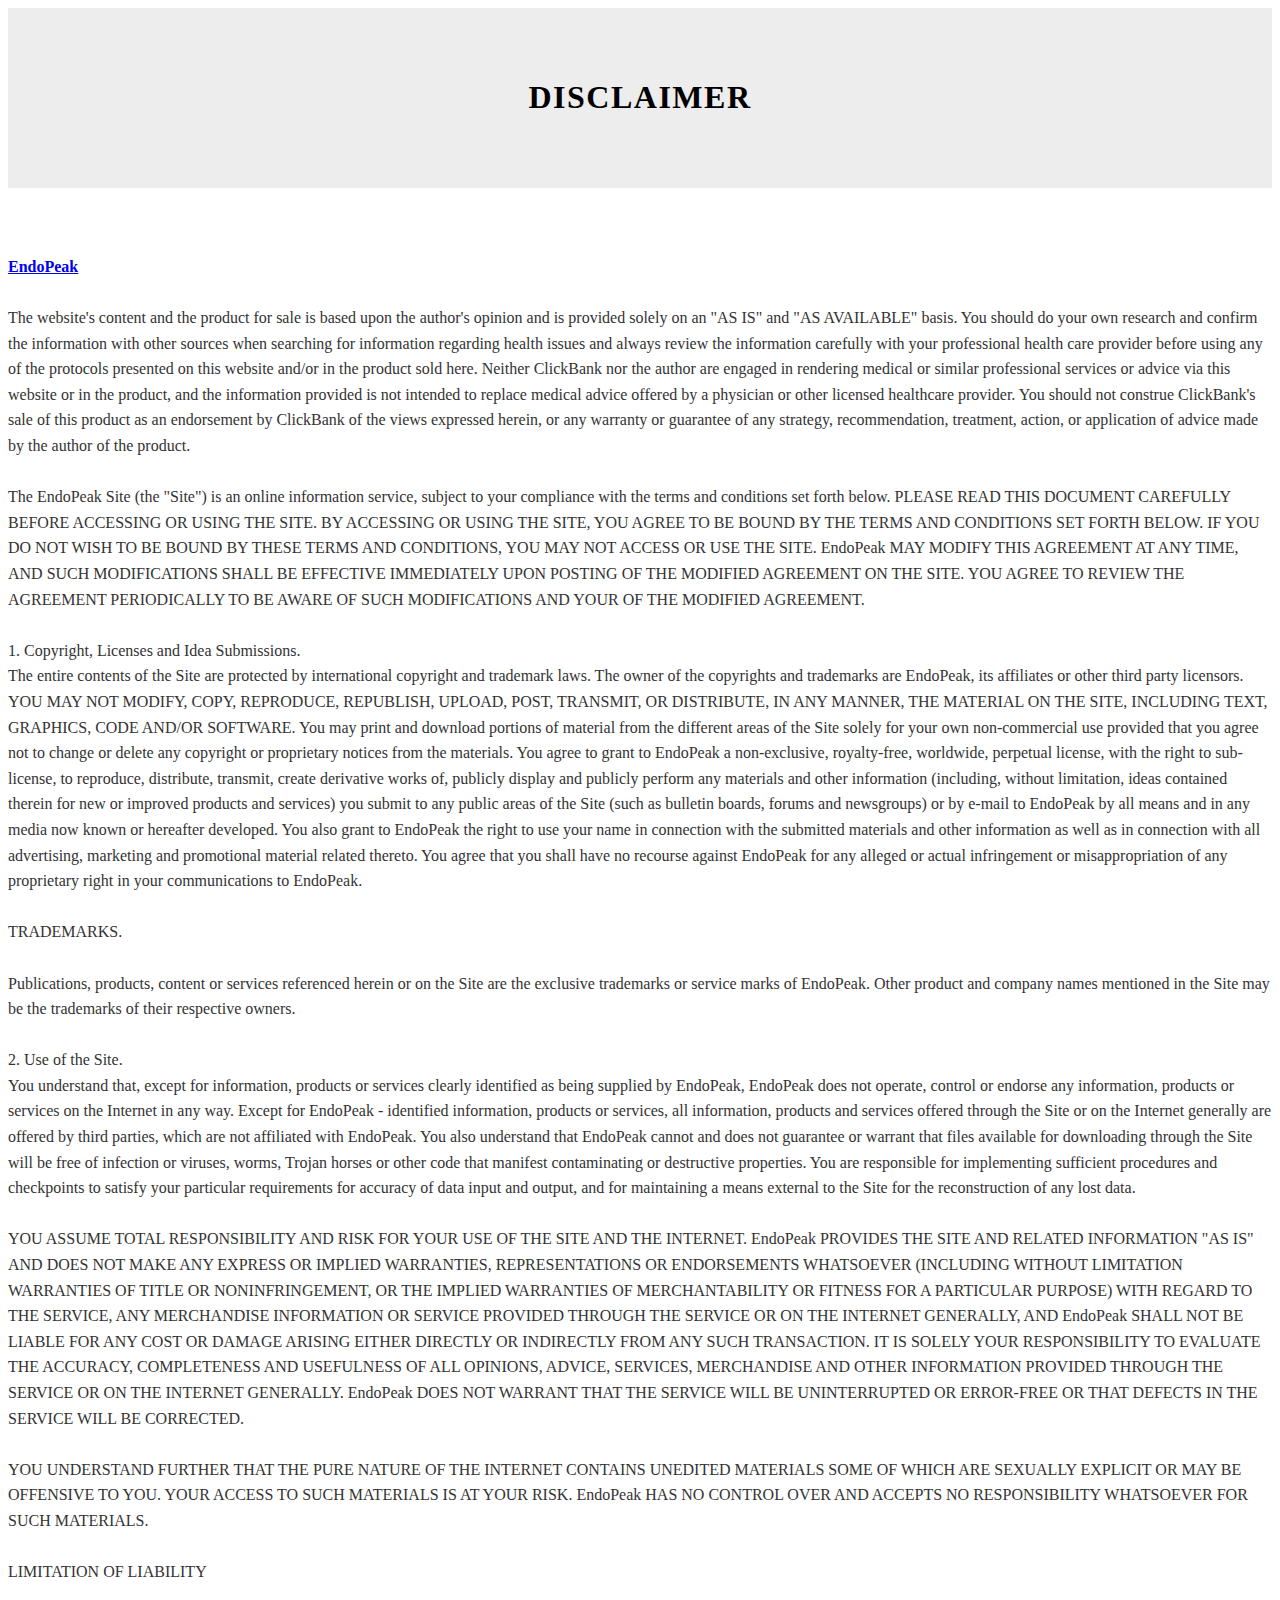
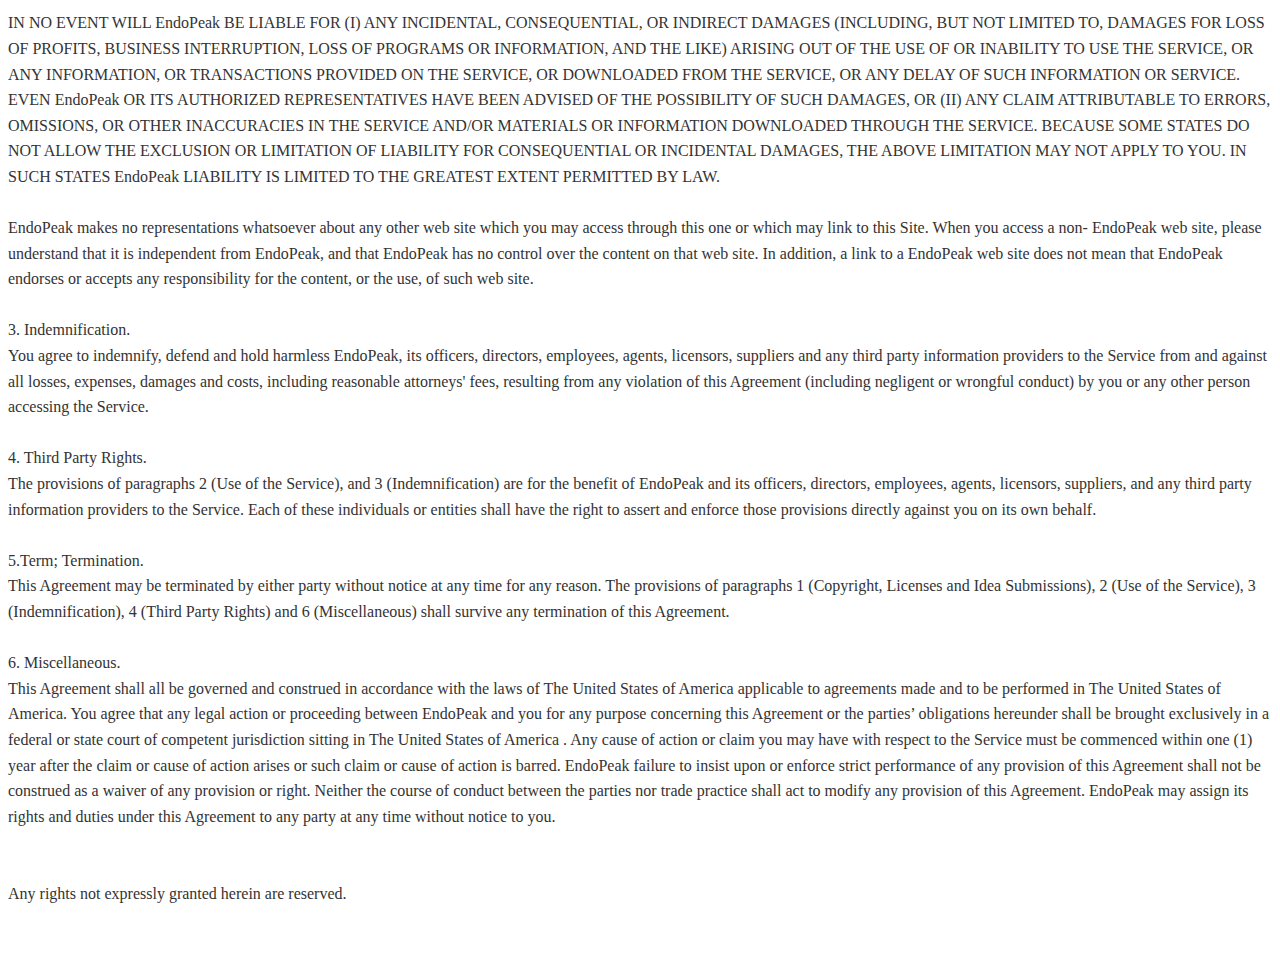
==== disclaimer.html @ c0901c52 "Template-2" ====
<!DOCTYPE html>
<html>
<head>
    <meta charset="UTF-8">
    <meta http-equiv="X-UA-Compatible" content="IE=edge">
    <meta name="viewport" content="width=device-width, initial-scale=1, minimum-scale=1">
    <title>Disclaimer</title>
    <link rel="stylesheet" href="assets/bootstrap/css/bootstrap.min.css">
    <link rel="stylesheet" href="https://fonts.googleapis.com/css?family=Jost:100,200,300,400,500,600,700,800,900,100i,200i,300i,400i,500i,600i,700i,800i,900i&display=swap">
    <style>
        .title-section {
            background-color: #ededed;
            padding: 50px 0;
            text-align: center;
        }
        .title-section h1 {
            font-weight: bold;
            letter-spacing: 1.5px;
        }
        .content-section {
            padding: 50px 0;
        }
        .content-section p {
            line-height: 1.6;
            color: #333;
        }
    </style>
</head>
<body>
    <section class="title-section">
        <div class="container">
            <div class="row justify-content-center">
                <div class="col-md-12 col-lg-12">
                    <h1 class="mbr-section-title mbr-fonts-style mb-4 display-2">DISCLAIMER</h1>
                </div>
            </div>
        </div>
    </section>
    <section class="content-section">
        <div class="container">
            <div class="row justify-content-center">
                <div class="col-md-12 col-lg-10">
                   
                


                    <p><a href="https://endopeaksus.com" class="text-primary"><strong>EndoPeak</strong></a><br><br>The website's content and the product for sale is based upon the author's opinion and is provided solely on an "AS IS" and "AS AVAILABLE" basis. You should do your own research and confirm the information with other sources when searching for information regarding health issues and always review the information carefully with your professional health care provider before using any of the protocols presented on this website and/or in the product sold here. Neither ClickBank nor the author are engaged in rendering medical or similar professional services or advice via this website or in the product, and the information provided is not intended to replace medical advice offered by a physician or other licensed healthcare provider. You should not construe ClickBank's sale of this product as an endorsement by ClickBank of the views expressed herein, or any warranty or guarantee of any strategy, recommendation, treatment, action, or application of advice made by the author of the product.
                        <br>
                        <br>The EndoPeak Site (the "Site") is an online information service, subject to your compliance with the terms and conditions set forth below. PLEASE READ THIS DOCUMENT CAREFULLY BEFORE ACCESSING OR USING THE SITE. BY ACCESSING OR USING THE SITE, YOU AGREE TO BE BOUND BY THE TERMS AND CONDITIONS SET FORTH BELOW. IF YOU DO NOT WISH TO BE BOUND BY THESE TERMS AND CONDITIONS, YOU MAY NOT ACCESS OR USE THE SITE. EndoPeak MAY MODIFY THIS AGREEMENT AT ANY TIME, AND SUCH MODIFICATIONS SHALL BE EFFECTIVE IMMEDIATELY UPON POSTING OF THE MODIFIED AGREEMENT ON THE SITE. YOU AGREE TO REVIEW THE AGREEMENT PERIODICALLY TO BE AWARE OF SUCH MODIFICATIONS AND YOUR OF THE MODIFIED AGREEMENT.
                        <br>
                        <br>1. Copyright, Licenses and Idea Submissions.
                        <br>The entire contents of the Site are protected by international copyright and trademark laws. The owner of the copyrights and trademarks are EndoPeak, its affiliates or other third party licensors. YOU MAY NOT MODIFY, COPY, REPRODUCE, REPUBLISH, UPLOAD, POST, TRANSMIT, OR DISTRIBUTE, IN ANY MANNER, THE MATERIAL ON THE SITE, INCLUDING TEXT, GRAPHICS, CODE AND/OR SOFTWARE. You may print and download portions of material from the different areas of the Site solely for your own non-commercial use provided that you agree not to change or delete any copyright or proprietary notices from the materials. You agree to grant to EndoPeak a non-exclusive, royalty-free, worldwide, perpetual license, with the right to sub-license, to reproduce, distribute, transmit, create derivative works of, publicly display and publicly perform any materials and other information (including, without limitation, ideas contained therein for new or improved products and services) you submit to any public areas of the Site (such as bulletin boards, forums and newsgroups) or by e-mail to EndoPeak by all means and in any media now known or hereafter developed. You also grant to EndoPeak the right to use your name in connection with the submitted materials and other information as well as in connection with all advertising, marketing and promotional material related thereto. You agree that you shall have no recourse against EndoPeak for any alleged or actual infringement or misappropriation of any proprietary right in your communications to EndoPeak.
                        <br>
                        <br>TRADEMARKS.
                        <br>
                        <br>Publications, products, content or services referenced herein or on the Site are the exclusive trademarks or service marks of EndoPeak. Other product and company names mentioned in the Site may be the trademarks of their respective owners. 
                        <br>
                        <br>2. Use of the Site.
                        <br>You understand that, except for information, products or services clearly identified as being supplied by EndoPeak, EndoPeak does not operate, control or endorse any information, products or services on the Internet in any way. Except for EndoPeak - identified information, products or services, all information, products and services offered through the Site or on the Internet generally are offered by third parties, which are not affiliated with EndoPeak. You also understand that EndoPeak cannot and does not guarantee or warrant that files available for downloading through the Site will be free of infection or viruses, worms, Trojan horses or other code that manifest contaminating or destructive properties. You are responsible for implementing sufficient procedures and checkpoints to satisfy your particular requirements for accuracy of data input and output, and for maintaining a means external to the Site for the reconstruction of any lost data.
                        <br>
                        <br>YOU ASSUME TOTAL RESPONSIBILITY AND RISK FOR YOUR USE OF THE SITE AND THE INTERNET. EndoPeak PROVIDES THE SITE AND RELATED INFORMATION "AS IS" AND DOES NOT MAKE ANY EXPRESS OR IMPLIED WARRANTIES, REPRESENTATIONS OR ENDORSEMENTS WHATSOEVER (INCLUDING WITHOUT LIMITATION WARRANTIES OF TITLE OR NONINFRINGEMENT, OR THE IMPLIED WARRANTIES OF MERCHANTABILITY OR FITNESS FOR A PARTICULAR PURPOSE) WITH REGARD TO THE SERVICE, ANY MERCHANDISE INFORMATION OR SERVICE PROVIDED THROUGH THE SERVICE OR ON THE INTERNET GENERALLY, AND EndoPeak SHALL NOT BE LIABLE FOR ANY COST OR DAMAGE ARISING EITHER DIRECTLY OR INDIRECTLY FROM ANY SUCH TRANSACTION. IT IS SOLELY YOUR RESPONSIBILITY TO EVALUATE THE ACCURACY, COMPLETENESS AND USEFULNESS OF ALL OPINIONS, ADVICE, SERVICES, MERCHANDISE AND OTHER INFORMATION PROVIDED THROUGH THE SERVICE OR ON THE INTERNET GENERALLY. EndoPeak DOES NOT WARRANT THAT THE SERVICE WILL BE UNINTERRUPTED OR ERROR-FREE OR THAT DEFECTS IN THE SERVICE WILL BE CORRECTED. 
                        <br>
                        <br>YOU UNDERSTAND FURTHER THAT THE PURE NATURE OF THE INTERNET CONTAINS UNEDITED MATERIALS SOME OF WHICH ARE SEXUALLY EXPLICIT OR MAY BE OFFENSIVE TO YOU. YOUR ACCESS TO SUCH MATERIALS IS AT YOUR RISK. EndoPeak HAS NO CONTROL OVER AND ACCEPTS NO RESPONSIBILITY WHATSOEVER FOR SUCH MATERIALS.
                        <br>
                        <br>LIMITATION OF LIABILITY
                        <br>
                        <br>IN NO EVENT WILL EndoPeak BE LIABLE FOR (I) ANY INCIDENTAL, CONSEQUENTIAL, OR INDIRECT DAMAGES (INCLUDING, BUT NOT LIMITED TO, DAMAGES FOR LOSS OF PROFITS, BUSINESS INTERRUPTION, LOSS OF PROGRAMS OR INFORMATION, AND THE LIKE) ARISING OUT OF THE USE OF OR INABILITY TO USE THE SERVICE, OR ANY INFORMATION, OR TRANSACTIONS PROVIDED ON THE SERVICE, OR DOWNLOADED FROM THE SERVICE, OR ANY DELAY OF SUCH INFORMATION OR SERVICE. EVEN EndoPeak OR ITS AUTHORIZED REPRESENTATIVES HAVE BEEN ADVISED OF THE POSSIBILITY OF SUCH DAMAGES, OR (II) ANY CLAIM ATTRIBUTABLE TO ERRORS, OMISSIONS, OR OTHER INACCURACIES IN THE SERVICE AND/OR MATERIALS OR INFORMATION DOWNLOADED THROUGH THE SERVICE. BECAUSE SOME STATES DO NOT ALLOW THE EXCLUSION OR LIMITATION OF LIABILITY FOR CONSEQUENTIAL OR INCIDENTAL DAMAGES, THE ABOVE LIMITATION MAY NOT APPLY TO YOU. IN SUCH STATES EndoPeak LIABILITY IS LIMITED TO THE GREATEST EXTENT PERMITTED BY LAW.
                        <br>
                        <br>EndoPeak makes no representations whatsoever about any other web site which you may access through this one or which may link to this Site. When you access a non- EndoPeak web site, please understand that it is independent from EndoPeak, and that EndoPeak has no control over the content on that web site. In addition, a link to a EndoPeak web site does not mean that EndoPeak endorses or accepts any responsibility for the content, or the use, of such web site.
                        <br>
                        <br>3. Indemnification.
                        <br>You agree to indemnify, defend and hold harmless EndoPeak, its officers, directors, employees, agents, licensors, suppliers and any third party information providers to the Service from and against all losses, expenses, damages and costs, including reasonable attorneys' fees, resulting from any violation of this Agreement (including negligent or wrongful conduct) by you or any other person accessing the Service.
                        <br>
                        <br>4. Third Party Rights.
                        <br>The provisions of paragraphs 2 (Use of the Service), and 3 (Indemnification) are for the benefit of EndoPeak and its officers, directors, employees, agents, licensors, suppliers, and any third party information providers to the Service. Each of these individuals or entities shall have the right to assert and enforce those provisions directly against you on its own behalf.
                        <br>
                        <br>5.Term; Termination.
                        <br>This Agreement may be terminated by either party without notice at any time for any reason. The provisions of paragraphs 1 (Copyright, Licenses and Idea Submissions), 2 (Use of the Service), 3 (Indemnification), 4 (Third Party Rights) and 6 (Miscellaneous) shall survive any termination of this Agreement. 
                        <br>
                        <br>6. Miscellaneous.
                        <br>This Agreement shall all be governed and construed in accordance with the laws of The United States of America applicable to agreements made and to be performed in The United States of America. You agree that any legal action or proceeding between EndoPeak and you for any purpose concerning this Agreement or the parties’ obligations hereunder shall be brought exclusively in a federal or state court of competent jurisdiction sitting in The United States of America . Any cause of action or claim you may have with respect to the Service must be commenced within one (1) year after the claim or cause of action arises or such claim or cause of action is barred. EndoPeak failure to insist upon or enforce strict performance of any provision of this Agreement shall not be construed as a waiver of any provision or right. Neither the course of conduct between the parties nor trade practice shall act to modify any provision of this Agreement. EndoPeak may assign its rights and duties under this Agreement to any party at any time without notice to you.
                        <br>
                        <br>
                        <br>Any rights not expressly granted herein are reserved.
                        <br>
                    </p>
                    </div>
                </div>
            </div>
        </section>
    </body>
    </html>
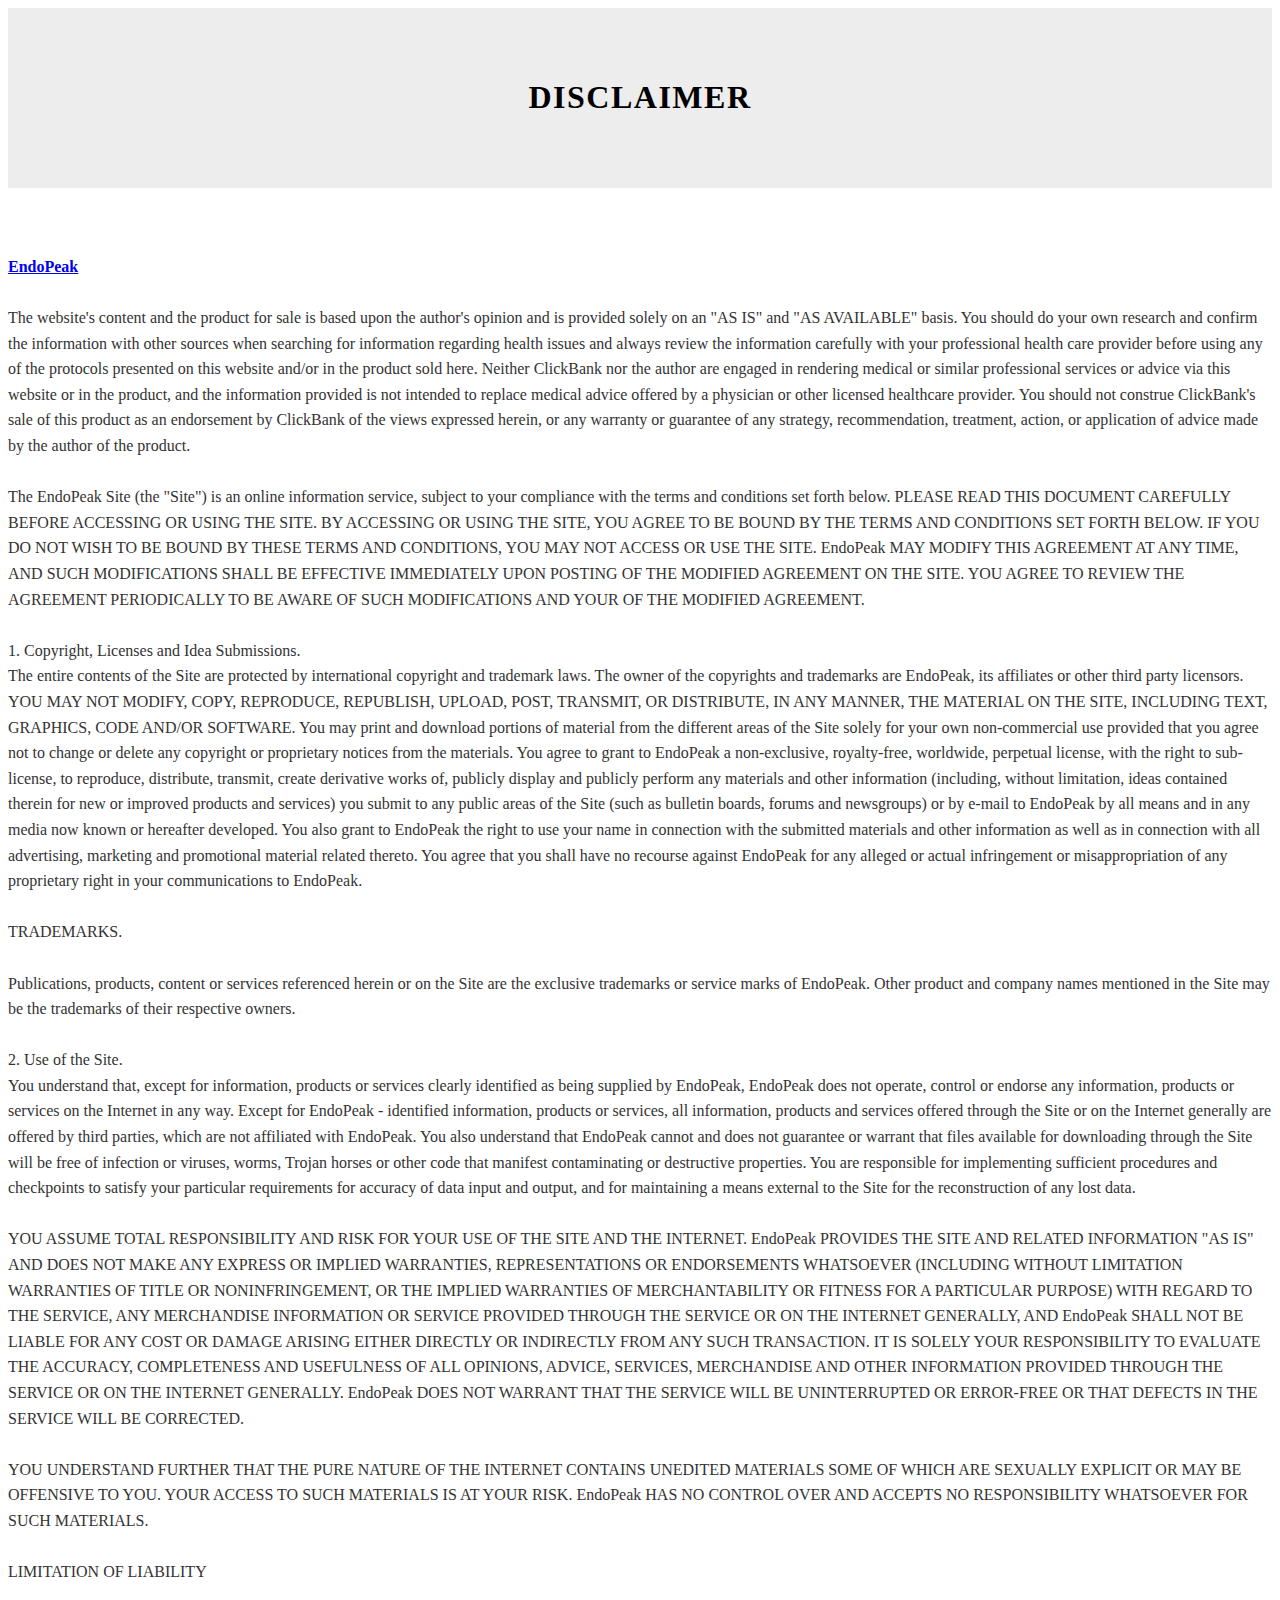
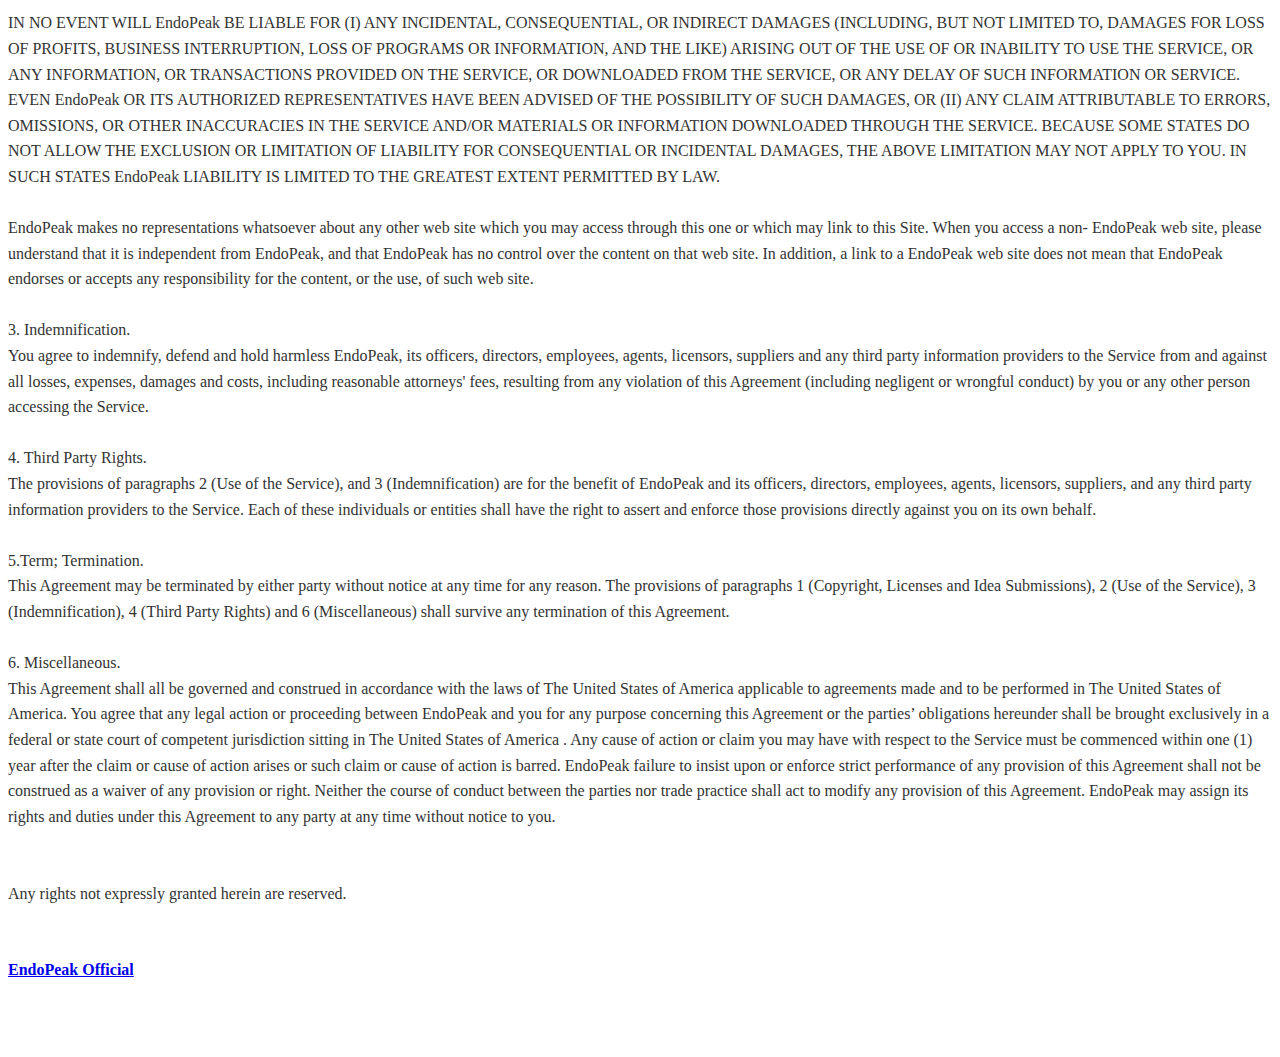
==== commit d9430677: "update file - Template-1" ====
--- a/disclaimer.html
+++ b/disclaimer.html
@@ -44,7 +44,7 @@
                 
 
 
-                    <p><a href="https://endopeaksus.com" class="text-primary"><strong>EndoPeak</strong></a><br><br>The website's content and the product for sale is based upon the author's opinion and is provided solely on an "AS IS" and "AS AVAILABLE" basis. You should do your own research and confirm the information with other sources when searching for information regarding health issues and always review the information carefully with your professional health care provider before using any of the protocols presented on this website and/or in the product sold here. Neither ClickBank nor the author are engaged in rendering medical or similar professional services or advice via this website or in the product, and the information provided is not intended to replace medical advice offered by a physician or other licensed healthcare provider. You should not construe ClickBank's sale of this product as an endorsement by ClickBank of the views expressed herein, or any warranty or guarantee of any strategy, recommendation, treatment, action, or application of advice made by the author of the product.
+                    <p><a href="https://endopeaksus.com/official" class="text-primary"><strong>EndoPeak</strong></a><br><br>The website's content and the product for sale is based upon the author's opinion and is provided solely on an "AS IS" and "AS AVAILABLE" basis. You should do your own research and confirm the information with other sources when searching for information regarding health issues and always review the information carefully with your professional health care provider before using any of the protocols presented on this website and/or in the product sold here. Neither ClickBank nor the author are engaged in rendering medical or similar professional services or advice via this website or in the product, and the information provided is not intended to replace medical advice offered by a physician or other licensed healthcare provider. You should not construe ClickBank's sale of this product as an endorsement by ClickBank of the views expressed herein, or any warranty or guarantee of any strategy, recommendation, treatment, action, or application of advice made by the author of the product.
                         <br>
                         <br>The EndoPeak Site (the "Site") is an online information service, subject to your compliance with the terms and conditions set forth below. PLEASE READ THIS DOCUMENT CAREFULLY BEFORE ACCESSING OR USING THE SITE. BY ACCESSING OR USING THE SITE, YOU AGREE TO BE BOUND BY THE TERMS AND CONDITIONS SET FORTH BELOW. IF YOU DO NOT WISH TO BE BOUND BY THESE TERMS AND CONDITIONS, YOU MAY NOT ACCESS OR USE THE SITE. EndoPeak MAY MODIFY THIS AGREEMENT AT ANY TIME, AND SUCH MODIFICATIONS SHALL BE EFFECTIVE IMMEDIATELY UPON POSTING OF THE MODIFIED AGREEMENT ON THE SITE. YOU AGREE TO REVIEW THE AGREEMENT PERIODICALLY TO BE AWARE OF SUCH MODIFICATIONS AND YOUR OF THE MODIFIED AGREEMENT.
                         <br>
@@ -83,6 +83,9 @@
                         <br>
                         <br>Any rights not expressly granted herein are reserved.
                         <br>
+                        <br>
+                        <br><a href="https://endopeaksus.com/official/official" class="text-primary"><strong>EndoPeak Official</strong></a>
+                        <br>
                     </p>
                     </div>
                 </div>
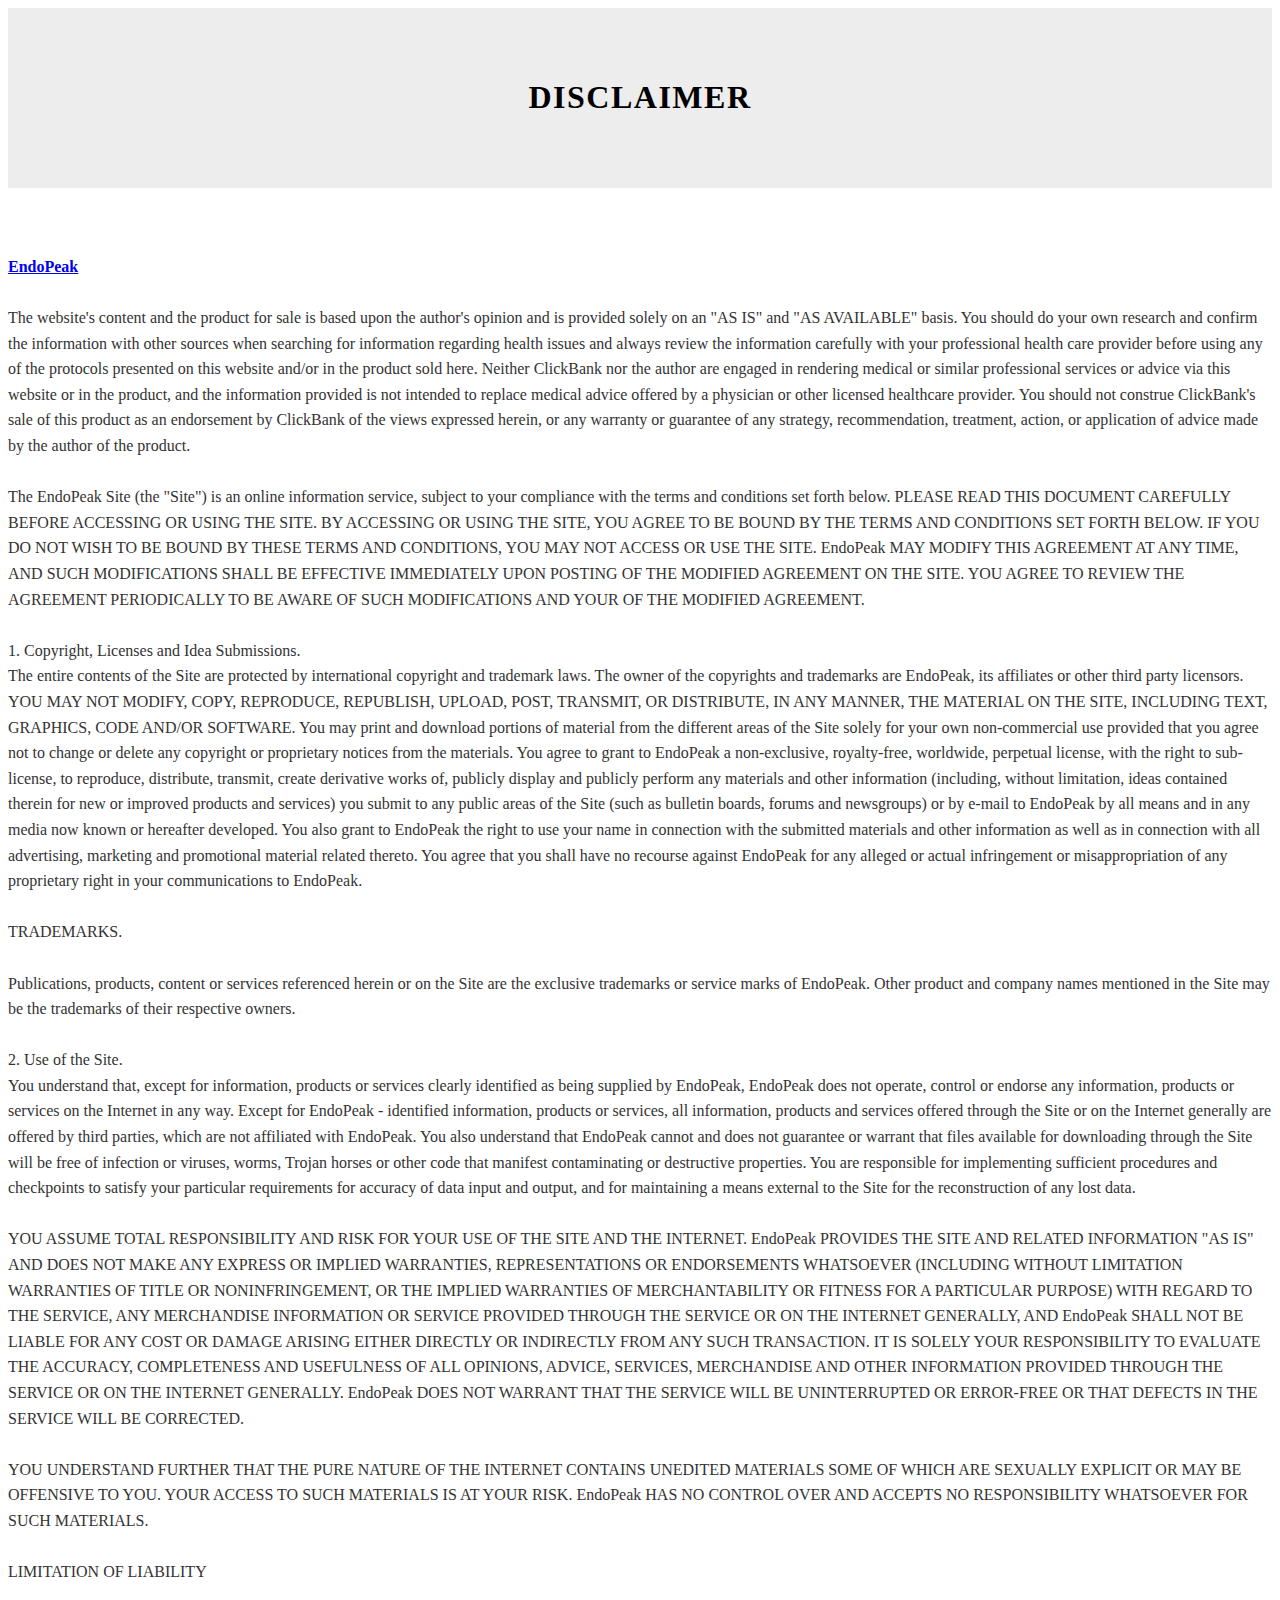
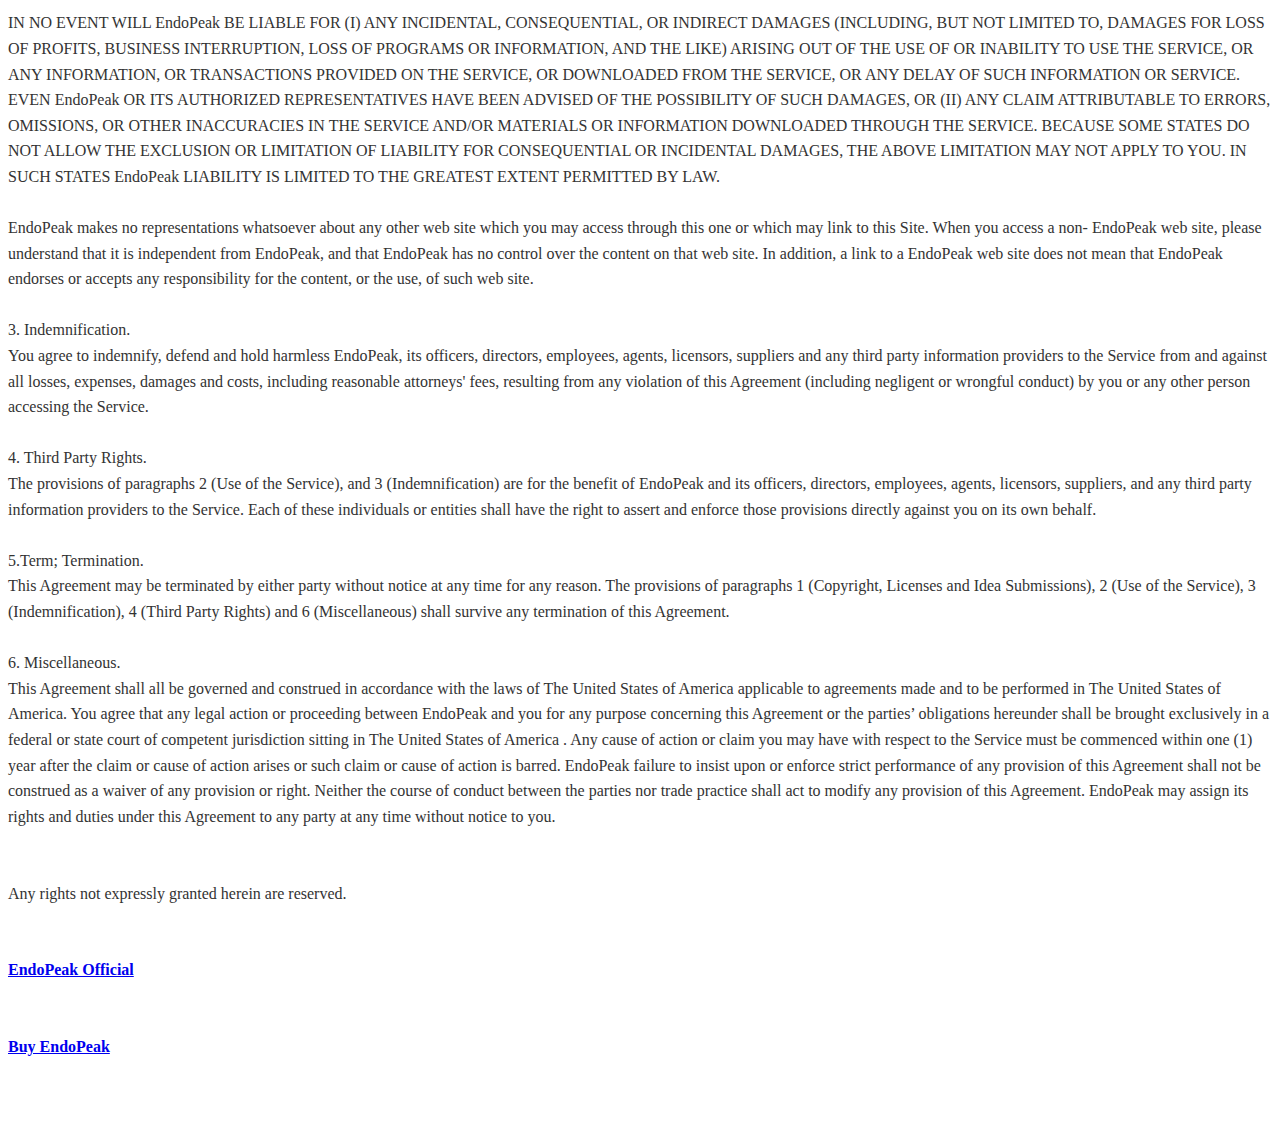
==== commit 5aa82bd4: "update file - Template-3" ====
--- a/disclaimer.html
+++ b/disclaimer.html
@@ -44,7 +44,7 @@
                 
 
 
-                    <p><a href="https://endopeaksus.com/official" class="text-primary"><strong>EndoPeak</strong></a><br><br>The website's content and the product for sale is based upon the author's opinion and is provided solely on an "AS IS" and "AS AVAILABLE" basis. You should do your own research and confirm the information with other sources when searching for information regarding health issues and always review the information carefully with your professional health care provider before using any of the protocols presented on this website and/or in the product sold here. Neither ClickBank nor the author are engaged in rendering medical or similar professional services or advice via this website or in the product, and the information provided is not intended to replace medical advice offered by a physician or other licensed healthcare provider. You should not construe ClickBank's sale of this product as an endorsement by ClickBank of the views expressed herein, or any warranty or guarantee of any strategy, recommendation, treatment, action, or application of advice made by the author of the product.
+                    <p><a href="https://endopeaksus.com/endopeak" class="text-primary"><strong>EndoPeak</strong></a><br><br>The website's content and the product for sale is based upon the author's opinion and is provided solely on an "AS IS" and "AS AVAILABLE" basis. You should do your own research and confirm the information with other sources when searching for information regarding health issues and always review the information carefully with your professional health care provider before using any of the protocols presented on this website and/or in the product sold here. Neither ClickBank nor the author are engaged in rendering medical or similar professional services or advice via this website or in the product, and the information provided is not intended to replace medical advice offered by a physician or other licensed healthcare provider. You should not construe ClickBank's sale of this product as an endorsement by ClickBank of the views expressed herein, or any warranty or guarantee of any strategy, recommendation, treatment, action, or application of advice made by the author of the product.
                         <br>
                         <br>The EndoPeak Site (the "Site") is an online information service, subject to your compliance with the terms and conditions set forth below. PLEASE READ THIS DOCUMENT CAREFULLY BEFORE ACCESSING OR USING THE SITE. BY ACCESSING OR USING THE SITE, YOU AGREE TO BE BOUND BY THE TERMS AND CONDITIONS SET FORTH BELOW. IF YOU DO NOT WISH TO BE BOUND BY THESE TERMS AND CONDITIONS, YOU MAY NOT ACCESS OR USE THE SITE. EndoPeak MAY MODIFY THIS AGREEMENT AT ANY TIME, AND SUCH MODIFICATIONS SHALL BE EFFECTIVE IMMEDIATELY UPON POSTING OF THE MODIFIED AGREEMENT ON THE SITE. YOU AGREE TO REVIEW THE AGREEMENT PERIODICALLY TO BE AWARE OF SUCH MODIFICATIONS AND YOUR OF THE MODIFIED AGREEMENT.
                         <br>
@@ -84,8 +84,10 @@
                         <br>Any rights not expressly granted herein are reserved.
                         <br>
                         <br>
-                        <br><a href="https://endopeaksus.com/official/official" class="text-primary"><strong>EndoPeak Official</strong></a>
+                        <br><a href="https://endopeaksus.com/endopeak/official" class="text-primary"><strong>EndoPeak Official</strong></a>
                         <br>
+                        <br>
+                        <br><a href="https://endopeaksus.com/endopeak/endopeak" class="text-primary"><strong>Buy EndoPeak</strong></a>
                     </p>
                     </div>
                 </div>
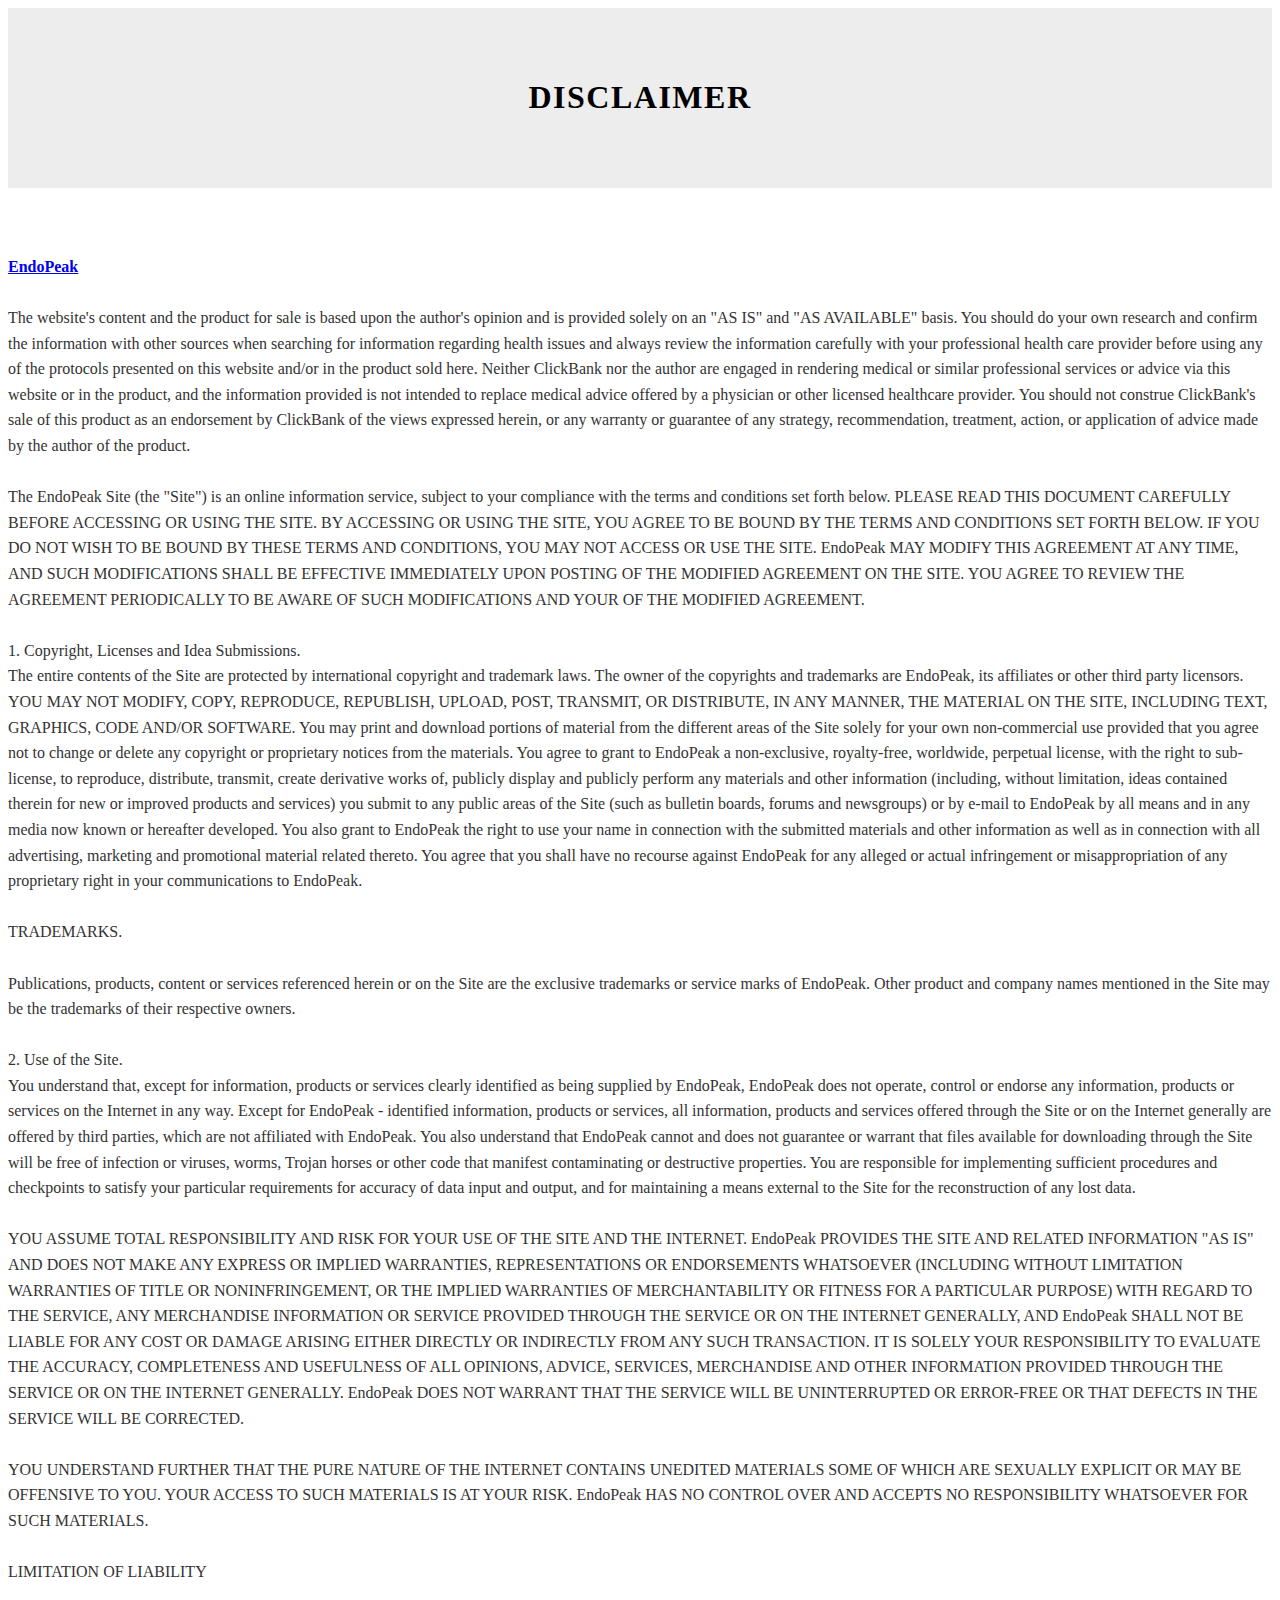
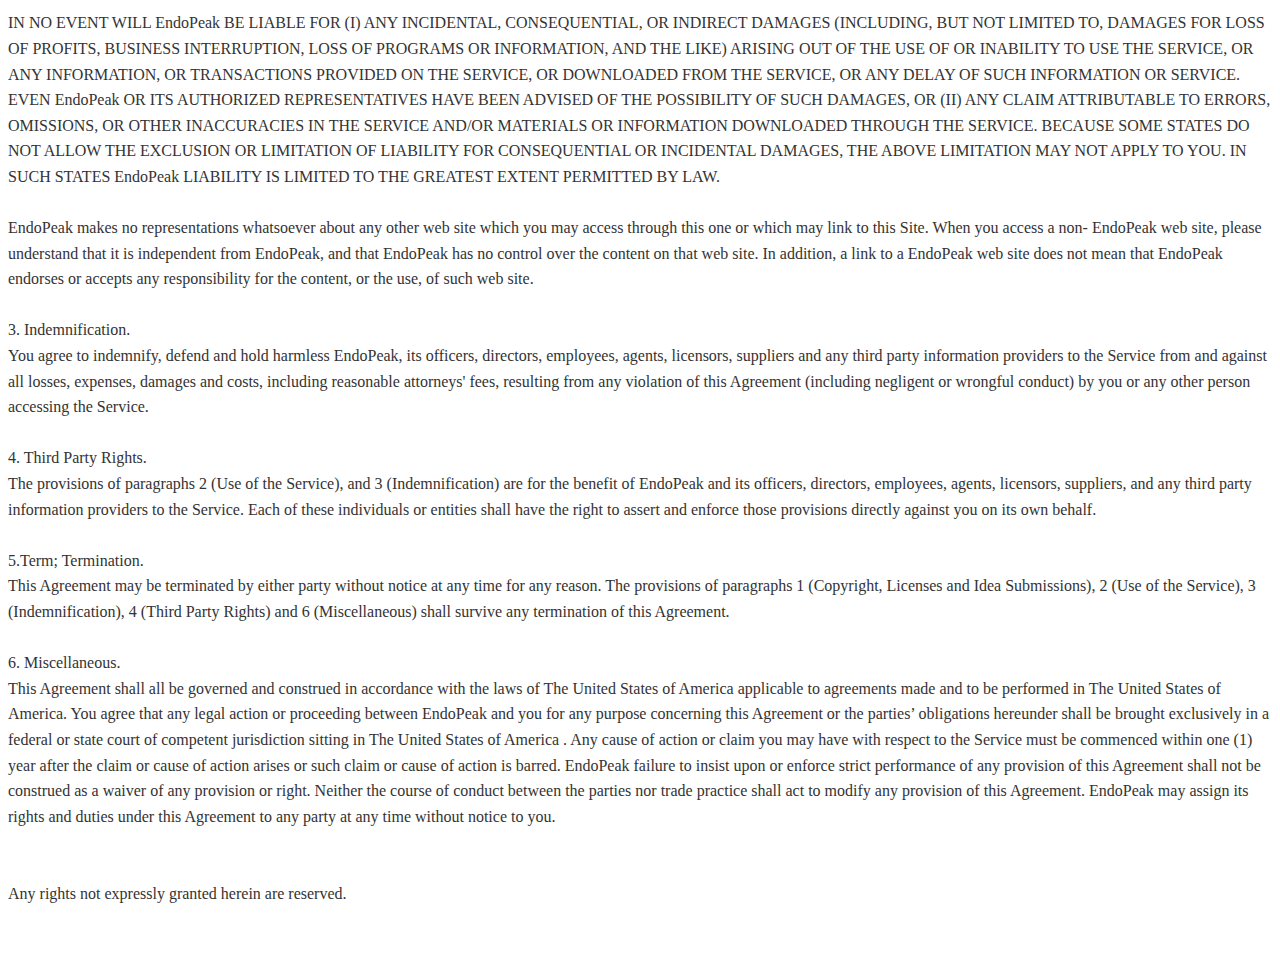
==== commit 678c2c2f: "Template-2" ====
--- a/disclaimer.html
+++ b/disclaimer.html
@@ -44,7 +44,7 @@
                 
 
 
-                    <p><a href="https://endopeaksus.com/endopeak" class="text-primary"><strong>EndoPeak</strong></a><br><br>The website's content and the product for sale is based upon the author's opinion and is provided solely on an "AS IS" and "AS AVAILABLE" basis. You should do your own research and confirm the information with other sources when searching for information regarding health issues and always review the information carefully with your professional health care provider before using any of the protocols presented on this website and/or in the product sold here. Neither ClickBank nor the author are engaged in rendering medical or similar professional services or advice via this website or in the product, and the information provided is not intended to replace medical advice offered by a physician or other licensed healthcare provider. You should not construe ClickBank's sale of this product as an endorsement by ClickBank of the views expressed herein, or any warranty or guarantee of any strategy, recommendation, treatment, action, or application of advice made by the author of the product.
+                    <p><a href="https://endopeaksus.com/" class="text-primary"><strong>EndoPeak</strong></a><br><br>The website's content and the product for sale is based upon the author's opinion and is provided solely on an "AS IS" and "AS AVAILABLE" basis. You should do your own research and confirm the information with other sources when searching for information regarding health issues and always review the information carefully with your professional health care provider before using any of the protocols presented on this website and/or in the product sold here. Neither ClickBank nor the author are engaged in rendering medical or similar professional services or advice via this website or in the product, and the information provided is not intended to replace medical advice offered by a physician or other licensed healthcare provider. You should not construe ClickBank's sale of this product as an endorsement by ClickBank of the views expressed herein, or any warranty or guarantee of any strategy, recommendation, treatment, action, or application of advice made by the author of the product.
                         <br>
                         <br>The EndoPeak Site (the "Site") is an online information service, subject to your compliance with the terms and conditions set forth below. PLEASE READ THIS DOCUMENT CAREFULLY BEFORE ACCESSING OR USING THE SITE. BY ACCESSING OR USING THE SITE, YOU AGREE TO BE BOUND BY THE TERMS AND CONDITIONS SET FORTH BELOW. IF YOU DO NOT WISH TO BE BOUND BY THESE TERMS AND CONDITIONS, YOU MAY NOT ACCESS OR USE THE SITE. EndoPeak MAY MODIFY THIS AGREEMENT AT ANY TIME, AND SUCH MODIFICATIONS SHALL BE EFFECTIVE IMMEDIATELY UPON POSTING OF THE MODIFIED AGREEMENT ON THE SITE. YOU AGREE TO REVIEW THE AGREEMENT PERIODICALLY TO BE AWARE OF SUCH MODIFICATIONS AND YOUR OF THE MODIFIED AGREEMENT.
                         <br>
@@ -83,11 +83,6 @@
                         <br>
                         <br>Any rights not expressly granted herein are reserved.
                         <br>
-                        <br>
-                        <br><a href="https://endopeaksus.com/endopeak/official" class="text-primary"><strong>EndoPeak Official</strong></a>
-                        <br>
-                        <br>
-                        <br><a href="https://endopeaksus.com/endopeak/endopeak" class="text-primary"><strong>Buy EndoPeak</strong></a>
                     </p>
                     </div>
                 </div>
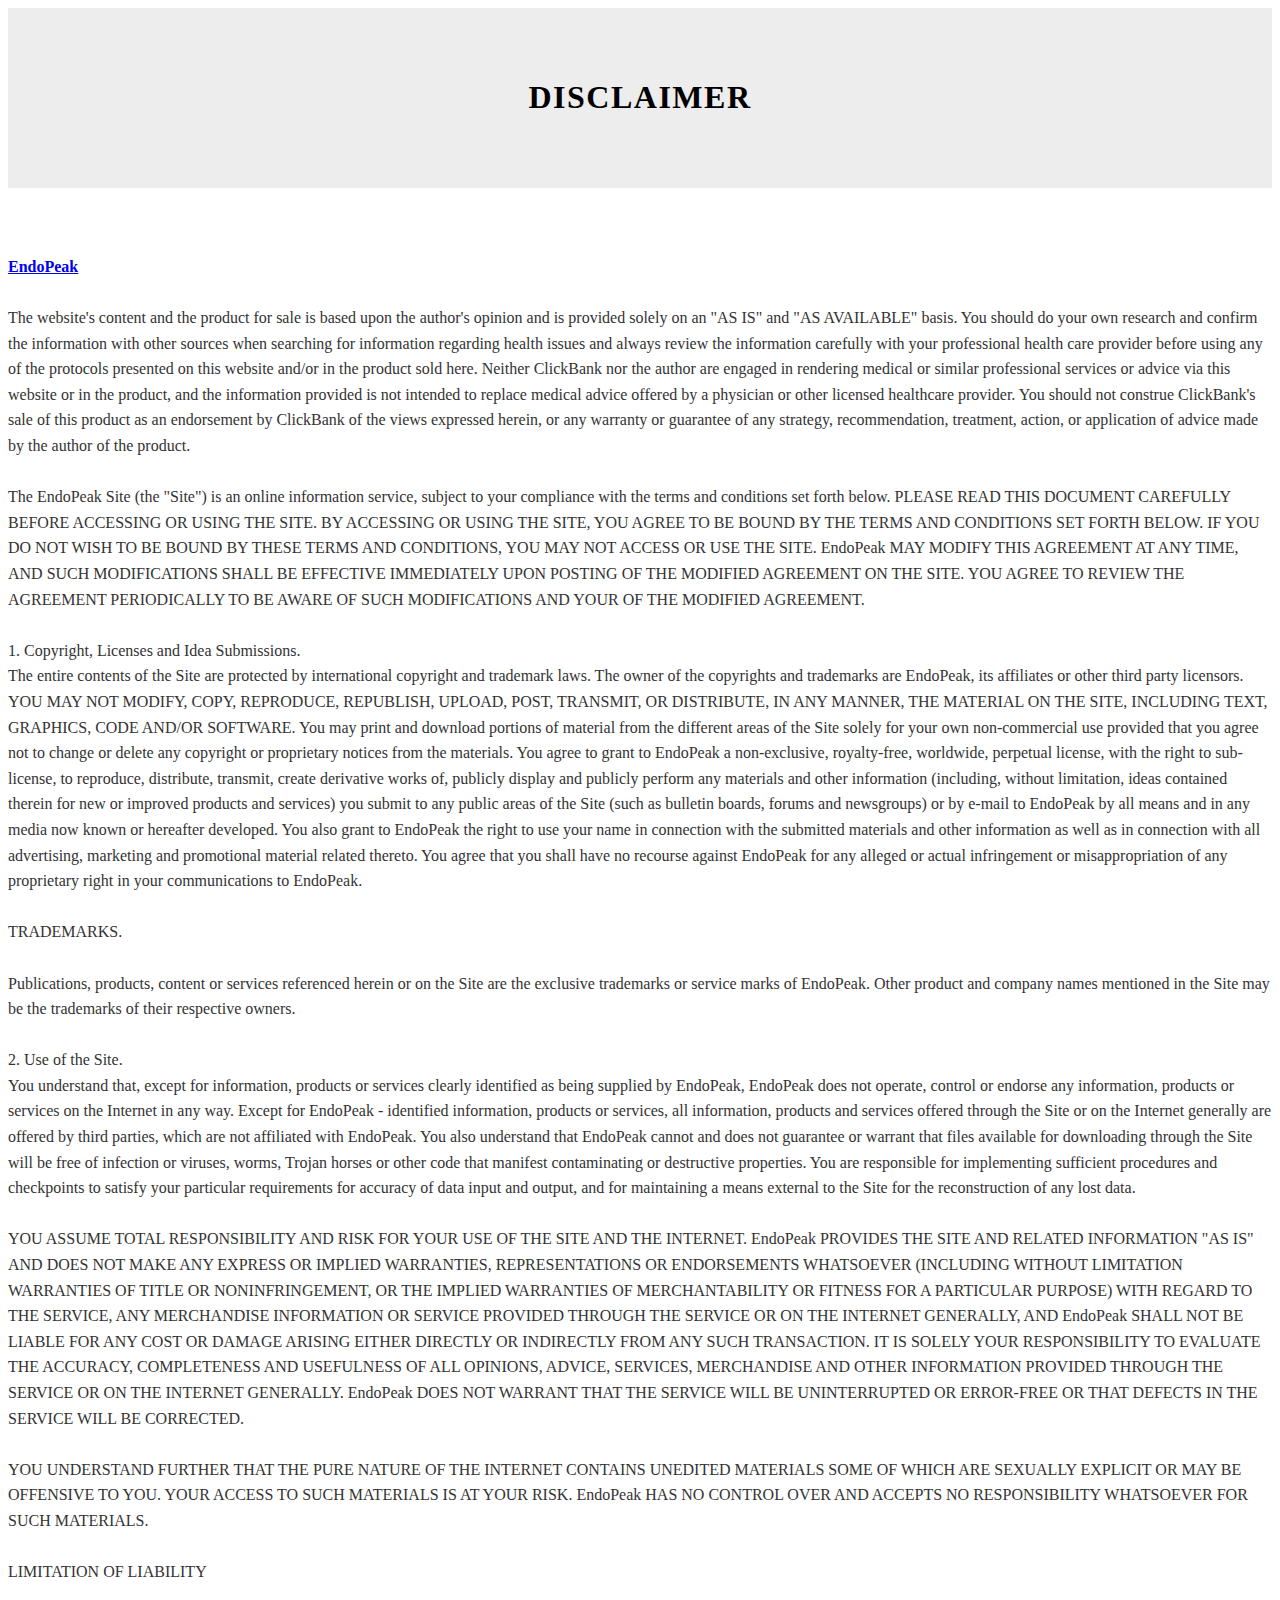
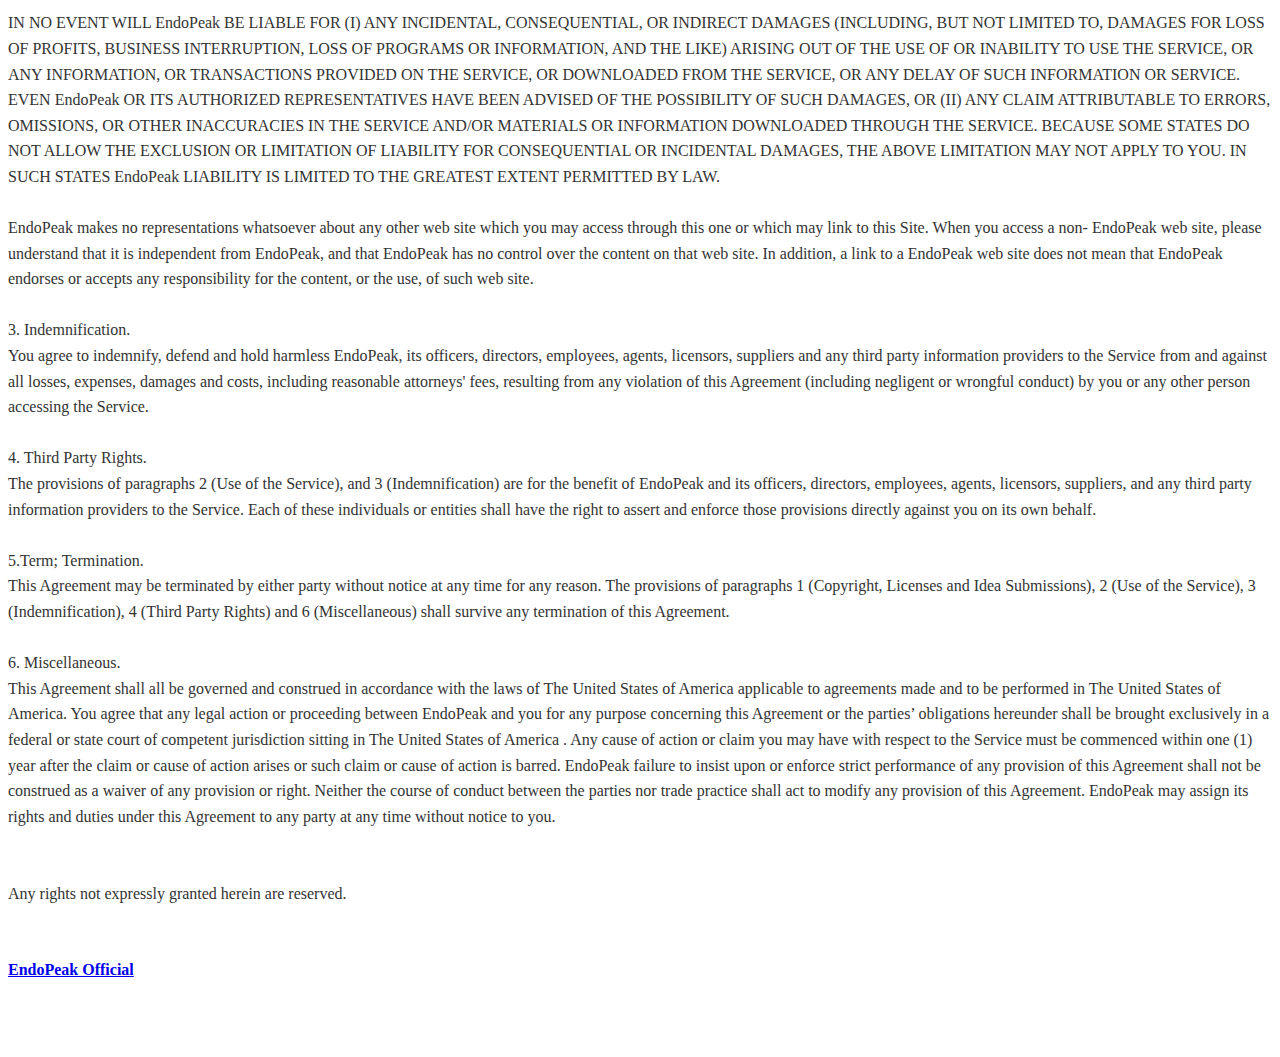
==== commit 7a6bce9b: "update file - Template-1" ====
--- a/disclaimer.html
+++ b/disclaimer.html
@@ -83,6 +83,9 @@
                         <br>
                         <br>Any rights not expressly granted herein are reserved.
                         <br>
+                        <br>
+                        <br><a href="https://endopeaksus.com//official" class="text-primary"><strong>EndoPeak Official</strong></a>
+                        <br>
                     </p>
                     </div>
                 </div>
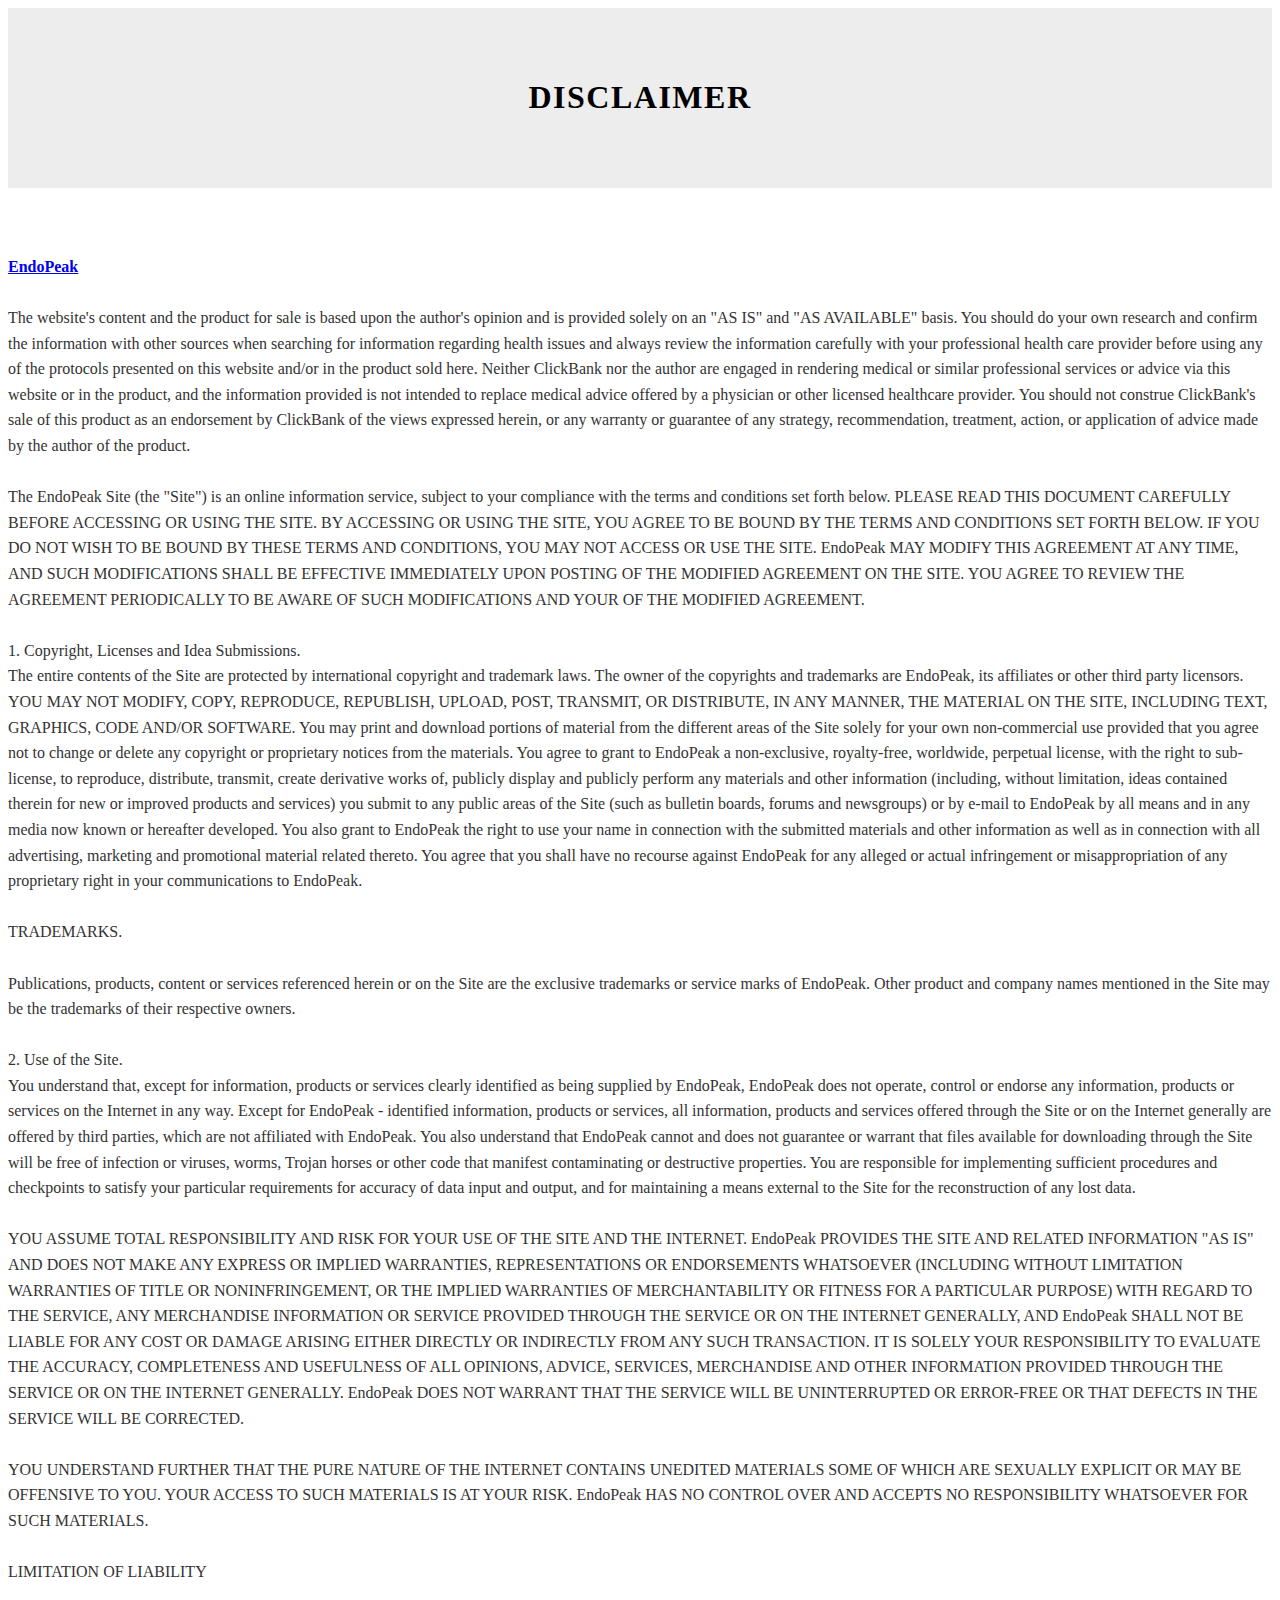
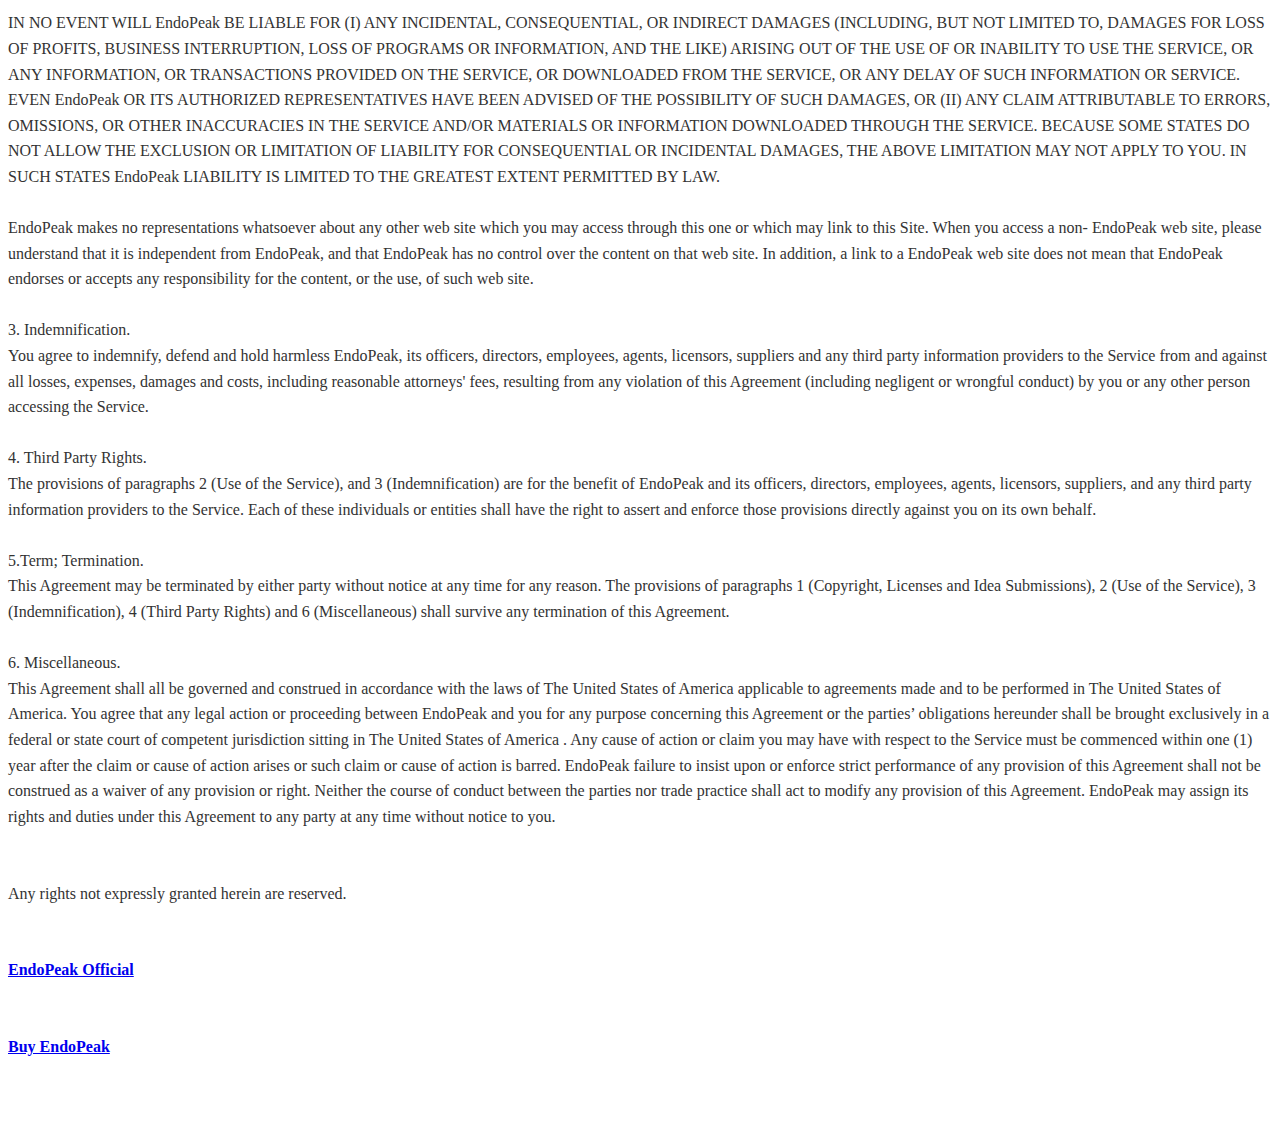
==== commit 072db056: "update file - Template-3" ====
--- a/disclaimer.html
+++ b/disclaimer.html
@@ -86,6 +86,8 @@
                         <br>
                         <br><a href="https://endopeaksus.com//official" class="text-primary"><strong>EndoPeak Official</strong></a>
                         <br>
+                        <br>
+                        <br><a href="https://endopeaksus.com//endopeak" class="text-primary"><strong>Buy EndoPeak</strong></a>
                     </p>
                     </div>
                 </div>
